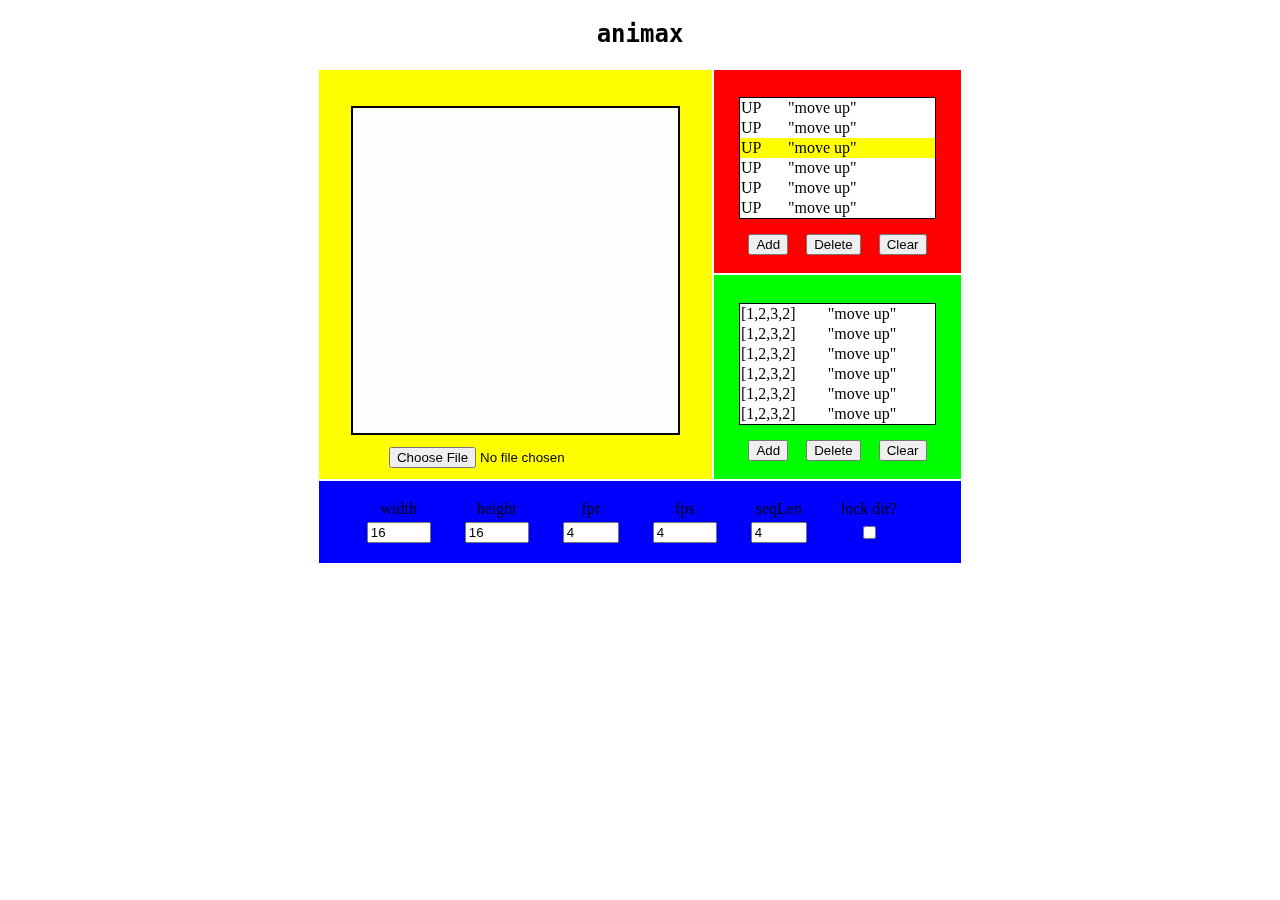
==== index.html @ ecaf94c6 "Version 0.2 - Finished layout" ====
<!DOCTYPE html>
	<head>
		<title>ANIMAX</title>
		<link type="text/css" rel="stylesheet" href="styles.css"/>
	</head>
	<body>
		<h2>animax</h2>
		<table id="container">
			<tr>
				<!--  SPRITE VIEW  -->
				<td id="spriteView" rowspan="2">
					<table id="spriteArea">
						<tr><td><canvas id="spriteWindow" width="325" height="325">Wow, you need a new browser my dude</canvas></td></tr>
						<tr><td style="padding-bottom: 0.5em;"><input type="file"></td></tr>
					</table>
					
					
				</td>

				<!--  KEY MAPPING VIEW  -->
				<td id="keyMapView">
					<div id="keyScroll" class="scroller">
					<table id="keyMapper" class="mapper">
						<tr><td>UP</td> <td>"move up"</td></tr>
						<tr><td>UP</td> <td>"move up"</td></tr>
						<tr style="background-color: #ffff00"><td>UP</td> <td>"move up"</td></tr>
						<tr><td>UP</td> <td>"move up"</td></tr>
						<tr><td>UP</td> <td>"move up"</td></tr>
						<tr><td>UP</td> <td>"move up"</td></tr>
						<tr><td>UP</td> <td>"move up"</td></tr>
						<tr><td>UP</td> <td>"move up"</td></tr>
						<tr><td>UP</td> <td>"move up"</td></tr>
						<tr><td>UP</td> <td>"move up"</td></tr>
					</table>
					</div>
					<table class="listSet">
						<tr>
							<td><button id="add_key">Add</button></td>
							<td><button id="delete_key">Delete</button></td>
							<td><button id="clear_key">Clear</button></td>
						</tr>
					</table>
				</td>
			</tr>

			<tr>
				<!--  FRAME MAPPING VIEW  -->
				<td id="frameMapView">
					<div id="frameScroll" class="scroller">
					<table id="frameMapper" class="mapper">
						<tr><td>[1,2,3,2]</td> <td>"move up"</td></tr>
						<tr><td>[1,2,3,2]</td> <td>"move up"</td></tr>
						<tr><td>[1,2,3,2]</td> <td>"move up"</td></tr>
						<tr><td>[1,2,3,2]</td> <td>"move up"</td></tr>
						<tr><td>[1,2,3,2]</td> <td>"move up"</td></tr>
						<tr><td>[1,2,3,2]</td> <td>"move up"</td></tr>
						<tr><td>[1,2,3,2]</td> <td>"move up"</td></tr>
						<tr><td>[1,2,3,2]</td> <td>"move up"</td></tr>
					</table>
					</div>
					<table class="listSet">
						<tr>
							<td><button id="add_key">Add</button></td>
							<td><button id="delete_key">Delete</button></td>
							<td><button id="clear_key">Clear</button></td>
						</tr>
					</table>
				</td>
			</tr>

			<tr>
				<!--  PROPERTY VIEW  -->
				<td id="propertyView" colspan="2">
					<table id="propertyTable">
						<tr>
							<td>width</td>
							<td>height</td>
							<td>fpr</td>
							<td>fps</td>
							<td>seqLen</td>
							<td>lock dir?</td>
						</tr>
						<tr>
							<td><input name="width" type="number" min="2" max="320" value="16"></td>
							<td><input name="height" type="number" min="2" max="320" value="16"></td>
							<td><input name="fpr" type="number" min="1" max="16" value="4"></td>
							<td><input name="fps" type="number" min="1" max="320" value="4"></td>
							<td><input name="seqLen" type="number" min="1" max="32" value="4"></td>
							<td><input name="lock dir" type="checkbox"></td>
						</tr>
					</table>
				</td>
			</tr>
		</table>

		
		<script src="code.js"></script>
	</body>
</html>
---- styles.css ----
body{
	background-color: #ffffff;
}
h2{
  	text-align: center;
  	font-family: "monospace";
}

/*    LAYOUT    */
#container{
	top: 0;
	bottom: 0;
	left: 0;
	right: 0;
	margin-left: auto;
	margin-right: auto;
}
#spriteView{
	width: 20em;
	background: #ffff00;
	margin-left: auto;
	margin-right: auto;
}
#keyMapView{
	width: 15em;
	background: #ff0000;
}
#frameMapView{
	width: 15em;
	background: #00ff00;
}
#propertyView{
	width: 40em;
	height: 5em;
	background: #0000ff;
}



/*   SPRITE WINDOW    */
#spriteArea{
	margin-left: auto; 
	margin-right: auto;
	text-align: center;
}

#spriteWindow{
  	border:2px solid #000;
  	display: block;
  	margin-top: 2em;
  	margin-left: 1.5em;
  	margin-right: 1.5em;
  	margin-bottom: 0.5em;
  	background-color: #fefefe;
}

/*    KEY MAPPING   */
.scroller{
	height: 7.5em;
	margin-top: 1.5em;
	margin-left: 1.5em;
	margin-right: 1.5em;
	margin-bottom: 0.75em;
	overflow: auto;
	border: 1px solid black;
}

.mapper{
	background-color: #ffffff;
	width: 100%;
	border-collapse: collapse;
}

.listSet{
	margin-left: auto;
	margin-right: auto;
	margin-top: 0.75em;
	margin-bottom: 0.75em;
}
.listSet td{
	padding-left: 0.5em;
	padding-right: 0.5em;
	text-align: center;
}


/*    PROPERTY INPUTS    */
#propertyView table tr td{
	/*border: 1px solid black;*/
}

#propertyTable{
	/*border-collapse: collapse;*/
	margin-left: auto;
	margin-right: auto;
}

#propertyTable td{
	text-align: center;
	padding-left: 0.5em;
	padding-right: 1.5em;
}
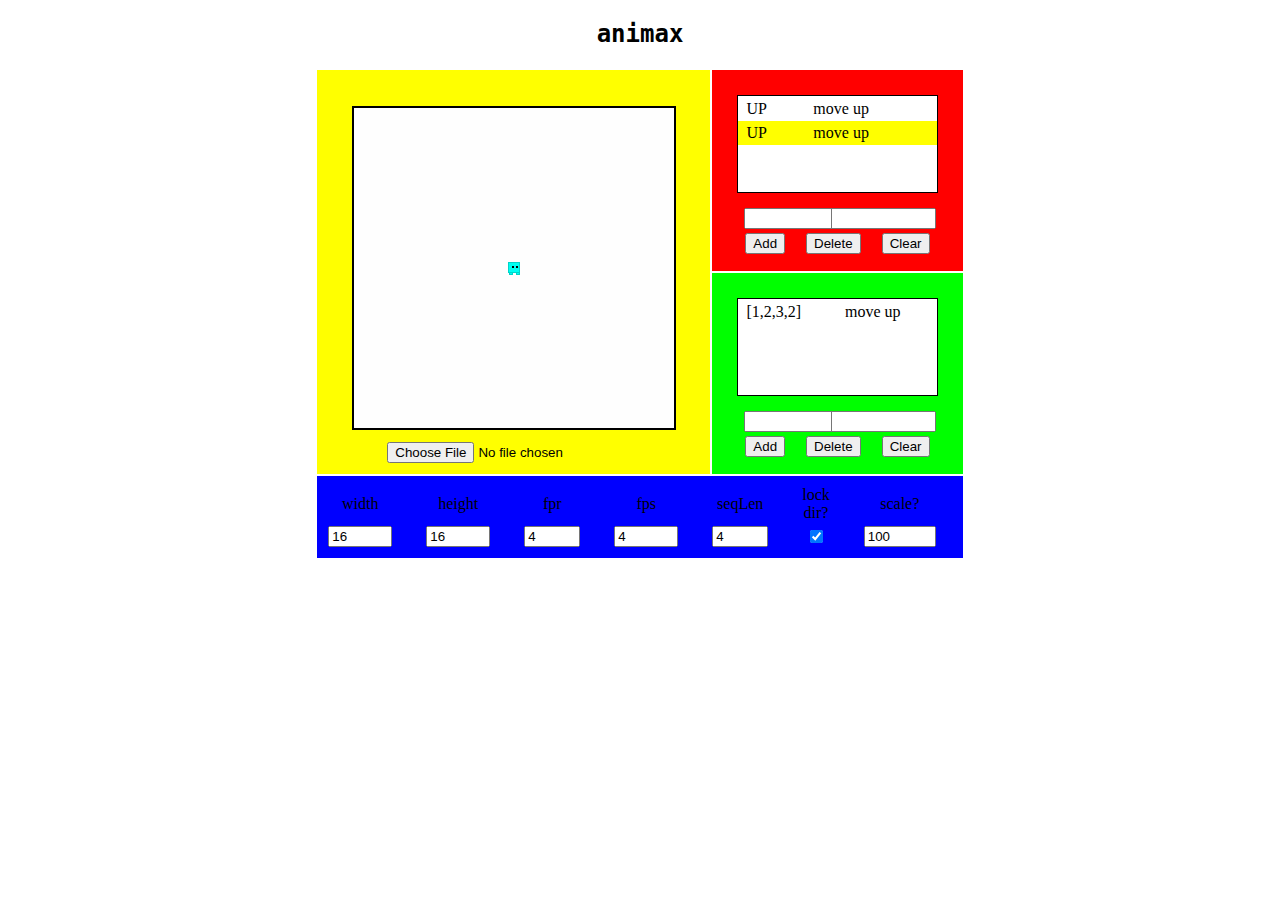
==== commit 55ebe867: "Version 0.3 - Basic functionality" ====
--- a/index.html
+++ b/index.html
@@ -10,8 +10,8 @@
 				<!--  SPRITE VIEW  -->
 				<td id="spriteView" rowspan="2">
 					<table id="spriteArea">
-						<tr><td><canvas id="spriteWindow" width="325" height="325">Wow, you need a new browser my dude</canvas></td></tr>
-						<tr><td style="padding-bottom: 0.5em;"><input type="file"></td></tr>
+						<tr><td><canvas id="spriteWindow">Wow, you need a new browser my dude</canvas></td></tr>
+						<tr><td style="padding-bottom: 0.5em;"><input type="file" id="image_upload" accept="image/*" onchange="loadSprite()"></td></tr>
 					</table>
 					
 					
@@ -21,21 +21,19 @@
 				<td id="keyMapView">
 					<div id="keyScroll" class="scroller">
 					<table id="keyMapper" class="mapper">
-						<tr><td>UP</td> <td>"move up"</td></tr>
-						<tr><td>UP</td> <td>"move up"</td></tr>
-						<tr style="background-color: #ffff00"><td>UP</td> <td>"move up"</td></tr>
-						<tr><td>UP</td> <td>"move up"</td></tr>
-						<tr><td>UP</td> <td>"move up"</td></tr>
-						<tr><td>UP</td> <td>"move up"</td></tr>
-						<tr><td>UP</td> <td>"move up"</td></tr>
-						<tr><td>UP</td> <td>"move up"</td></tr>
-						<tr><td>UP</td> <td>"move up"</td></tr>
-						<tr><td>UP</td> <td>"move up"</td></tr>
+						<tr><td>UP</td> <td>move up</td></tr>
+						<tr style="background-color: #ffff00"><td>UP</td> <td>move up</td></tr>
 					</table>
 					</div>
 					<table class="listSet">
-						<tr>
-							<td><button id="add_key">Add</button></td>
+						<tr class="listInputs">
+							<td colspan="3">
+								<div class="leftInput"><input type="text" id="keyLabel" size="8"></div>
+								<div class="rightInput"><input type="text" id="animName1" size="10"></div>
+							</td>
+						</tr>
+						<tr class="listBtns">
+							<td><button id="add_key" onclick="addKey()">Add</button></td>
 							<td><button id="delete_key">Delete</button></td>
 							<td><button id="clear_key">Clear</button></td>
 						</tr>
@@ -48,19 +46,18 @@
 				<td id="frameMapView">
 					<div id="frameScroll" class="scroller">
 					<table id="frameMapper" class="mapper">
-						<tr><td>[1,2,3,2]</td> <td>"move up"</td></tr>
-						<tr><td>[1,2,3,2]</td> <td>"move up"</td></tr>
-						<tr><td>[1,2,3,2]</td> <td>"move up"</td></tr>
-						<tr><td>[1,2,3,2]</td> <td>"move up"</td></tr>
-						<tr><td>[1,2,3,2]</td> <td>"move up"</td></tr>
-						<tr><td>[1,2,3,2]</td> <td>"move up"</td></tr>
-						<tr><td>[1,2,3,2]</td> <td>"move up"</td></tr>
-						<tr><td>[1,2,3,2]</td> <td>"move up"</td></tr>
+						<tr><td>[1,2,3,2]</td> <td>move up</td></tr>
 					</table>
 					</div>
 					<table class="listSet">
-						<tr>
-							<td><button id="add_key">Add</button></td>
+						<tr class="listInputs">
+							<td colspan="3">
+								<div class="leftInput"><input type="text" id="frameLabel" size="8"></div>
+								<div class="rightInput"><input type="text" id="animName2" size="10"></div>
+							</td>
+						</tr>
+						<tr class="listBtns">
+							<td><button id="add_key" onclick="addSeq()">Add</button></td>
 							<td><button id="delete_key">Delete</button></td>
 							<td><button id="clear_key">Clear</button></td>
 						</tr>
@@ -79,14 +76,16 @@
 							<td>fps</td>
 							<td>seqLen</td>
 							<td>lock dir?</td>
+							<td>scale?</td>
 						</tr>
 						<tr>
-							<td><input name="width" type="number" min="2" max="320" value="16"></td>
-							<td><input name="height" type="number" min="2" max="320" value="16"></td>
-							<td><input name="fpr" type="number" min="1" max="16" value="4"></td>
-							<td><input name="fps" type="number" min="1" max="320" value="4"></td>
-							<td><input name="seqLen" type="number" min="1" max="32" value="4"></td>
-							<td><input name="lock dir" type="checkbox"></td>
+							<td><input name="width" type="number" min="2" max="320" value="16" onchange="sprWidth=this.value"></td>
+							<td><input name="height" type="number" min="2" max="320" value="16" onchange="sprHeight=this.value"></td>
+							<td><input name="fpr" type="number" min="1" max="16" value="4" onchange="fpr=this.value"></td>
+							<td><input name="fps" type="number" min="1" max="320" value="4" onchange="fps=this.value"></td>
+							<td><input name="seqLen" type="number" min="1" max="32" value="4" onchange="seqlength=this.value"></td>
+							<td><input name="lock dir" type="checkbox" checked onchange="lock_dir=this.value"></td>
+							<td><input name="scale" type="number" min="1" max="1000" value="100" onchange="updateCanvas(this.value)"></td>
 						</tr>
 					</table>
 				</td>
--- a/styles.css
+++ b/styles.css
@@ -52,23 +52,32 @@
   	margin-right: 1.5em;
   	margin-bottom: 0.5em;
   	background-color: #fefefe;
+  	width: 320px;
+  	height: 320px;
 }
 
 /*    KEY MAPPING   */
 .scroller{
-	height: 7.5em;
+	height: 6em;
 	margin-top: 1.5em;
 	margin-left: 1.5em;
 	margin-right: 1.5em;
 	margin-bottom: 0.75em;
 	overflow: auto;
 	border: 1px solid black;
+	background-color: #ffffff;
 }
 
 .mapper{
 	background-color: #ffffff;
 	width: 100%;
 	border-collapse: collapse;
+}
+.mapper td{
+	padding-left: 0.5em;
+	padding-right: 0.5em;
+	padding-top: 0.2em;
+	padding-bottom: 0.2em;
 }
 
 .listSet{
@@ -77,10 +86,23 @@
 	margin-top: 0.75em;
 	margin-bottom: 0.75em;
 }
-.listSet td{
+.listInputs td{
+	padding-left: 0.5em;
+}
+
+.listBtns td{
 	padding-left: 0.5em;
 	padding-right: 0.5em;
 	text-align: center;
+}
+
+.leftInput{
+	float: left;
+	width: 45%;
+}
+.rightInput{
+	float: right;
+	width: 55%;
 }
 
 
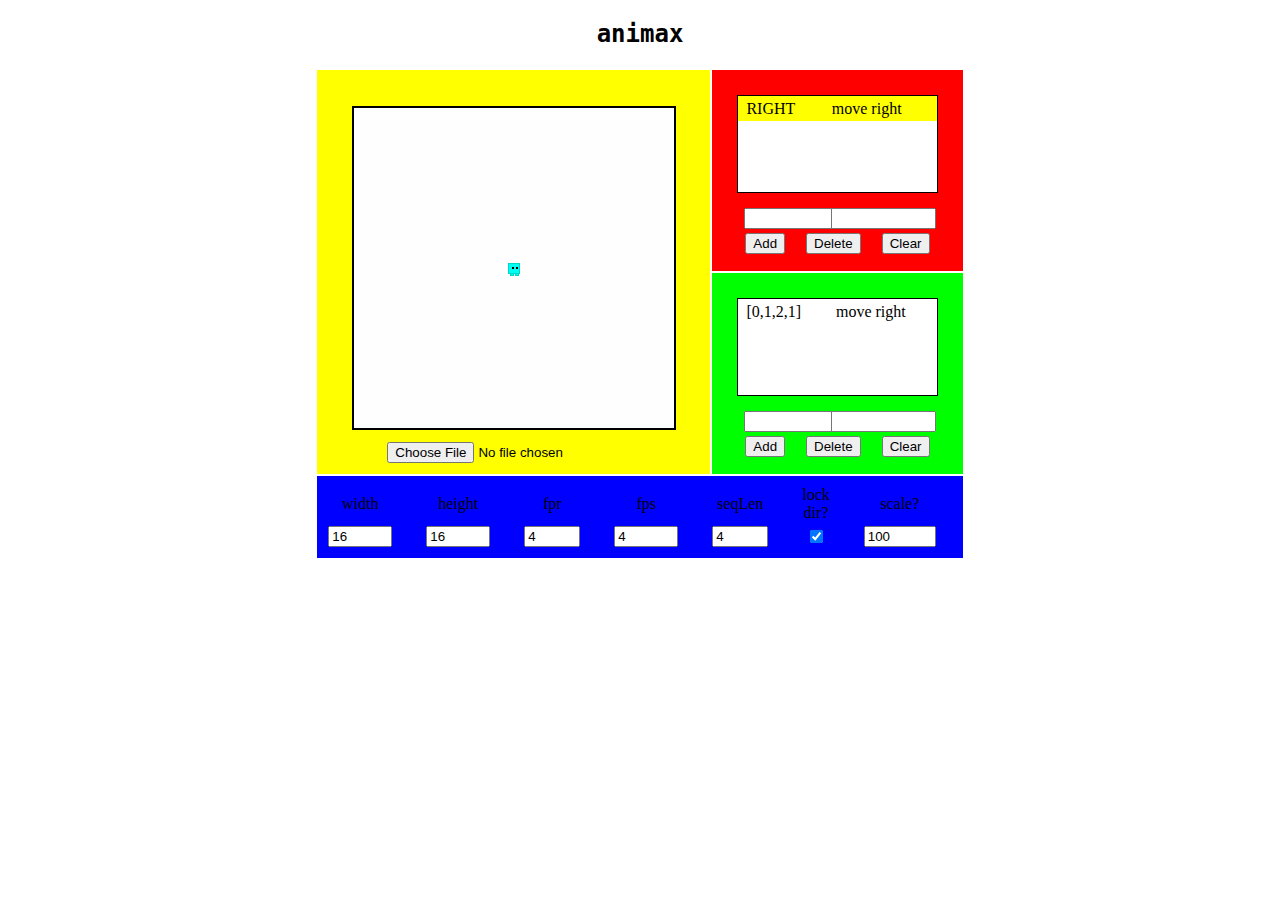
==== commit 800569b6: "Version 1.0 - Beta Finished Product" ====
--- a/index.html
+++ b/index.html
@@ -3,7 +3,7 @@
 		<title>ANIMAX</title>
 		<link type="text/css" rel="stylesheet" href="styles.css"/>
 	</head>
-	<body>
+	<body onload="init()">
 		<h2>animax</h2>
 		<table id="container">
 			<tr>
@@ -21,8 +21,7 @@
 				<td id="keyMapView">
 					<div id="keyScroll" class="scroller">
 					<table id="keyMapper" class="mapper">
-						<tr><td>UP</td> <td>move up</td></tr>
-						<tr style="background-color: #ffff00"><td>UP</td> <td>move up</td></tr>
+						<tr style="background-color: #ffff00"><td>RIGHT</td> <td>move right</td></tr>
 					</table>
 					</div>
 					<table class="listSet">
@@ -34,8 +33,8 @@
 						</tr>
 						<tr class="listBtns">
 							<td><button id="add_key" onclick="addKey()">Add</button></td>
-							<td><button id="delete_key">Delete</button></td>
-							<td><button id="clear_key">Clear</button></td>
+							<td><button id="delete_key" onclick="delKey()">Delete</button></td>
+							<td><button id="clear_key" onclick="clearKey()">Clear</button></td>
 						</tr>
 					</table>
 				</td>
@@ -46,7 +45,7 @@
 				<td id="frameMapView">
 					<div id="frameScroll" class="scroller">
 					<table id="frameMapper" class="mapper">
-						<tr><td>[1,2,3,2]</td> <td>move up</td></tr>
+						<tr><td>[0,1,2,1]</td> <td>move right</td></tr>
 					</table>
 					</div>
 					<table class="listSet">
@@ -58,8 +57,8 @@
 						</tr>
 						<tr class="listBtns">
 							<td><button id="add_key" onclick="addSeq()">Add</button></td>
-							<td><button id="delete_key">Delete</button></td>
-							<td><button id="clear_key">Clear</button></td>
+							<td><button id="delete_key" onclick="delSeq()">Delete</button></td>
+							<td><button id="clear_key" onclick="clearSeq()">Clear</button></td>
 						</tr>
 					</table>
 				</td>
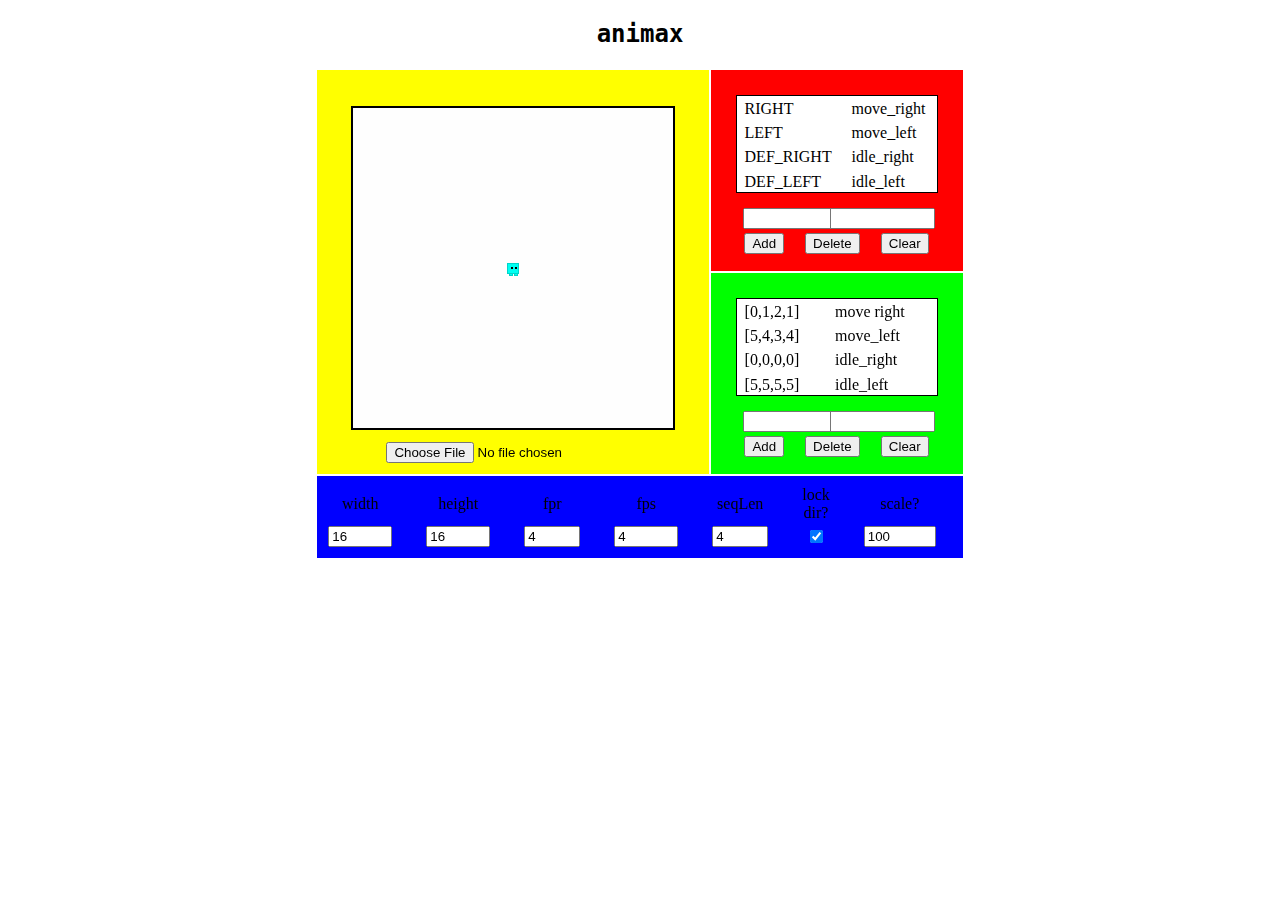
==== commit 26e5d304: "Version 1.1 - Highlight current animation and fix alpha character input" ====
--- a/index.html
+++ b/index.html
@@ -21,7 +21,10 @@
 				<td id="keyMapView">
 					<div id="keyScroll" class="scroller">
 					<table id="keyMapper" class="mapper">
-						<tr style="background-color: #ffff00"><td>RIGHT</td> <td>move right</td></tr>
+						<tr><td>RIGHT</td> <td>move_right</td></tr>
+						<tr><td>LEFT</td> <td>move_left</td></tr>
+						<tr><td>DEF_RIGHT</td> <td>idle_right</td></tr>
+						<tr><td>DEF_LEFT</td> <td>idle_left</td></tr>
 					</table>
 					</div>
 					<table class="listSet">
@@ -46,6 +49,9 @@
 					<div id="frameScroll" class="scroller">
 					<table id="frameMapper" class="mapper">
 						<tr><td>[0,1,2,1]</td> <td>move right</td></tr>
+						<tr><td>[5,4,3,4]</td> <td>move_left</td></tr>
+						<tr><td>[0,0,0,0]</td> <td>idle_right</td></tr>
+						<tr><td>[5,5,5,5]</td> <td>idle_left</td></tr>
 					</table>
 					</div>
 					<table class="listSet">
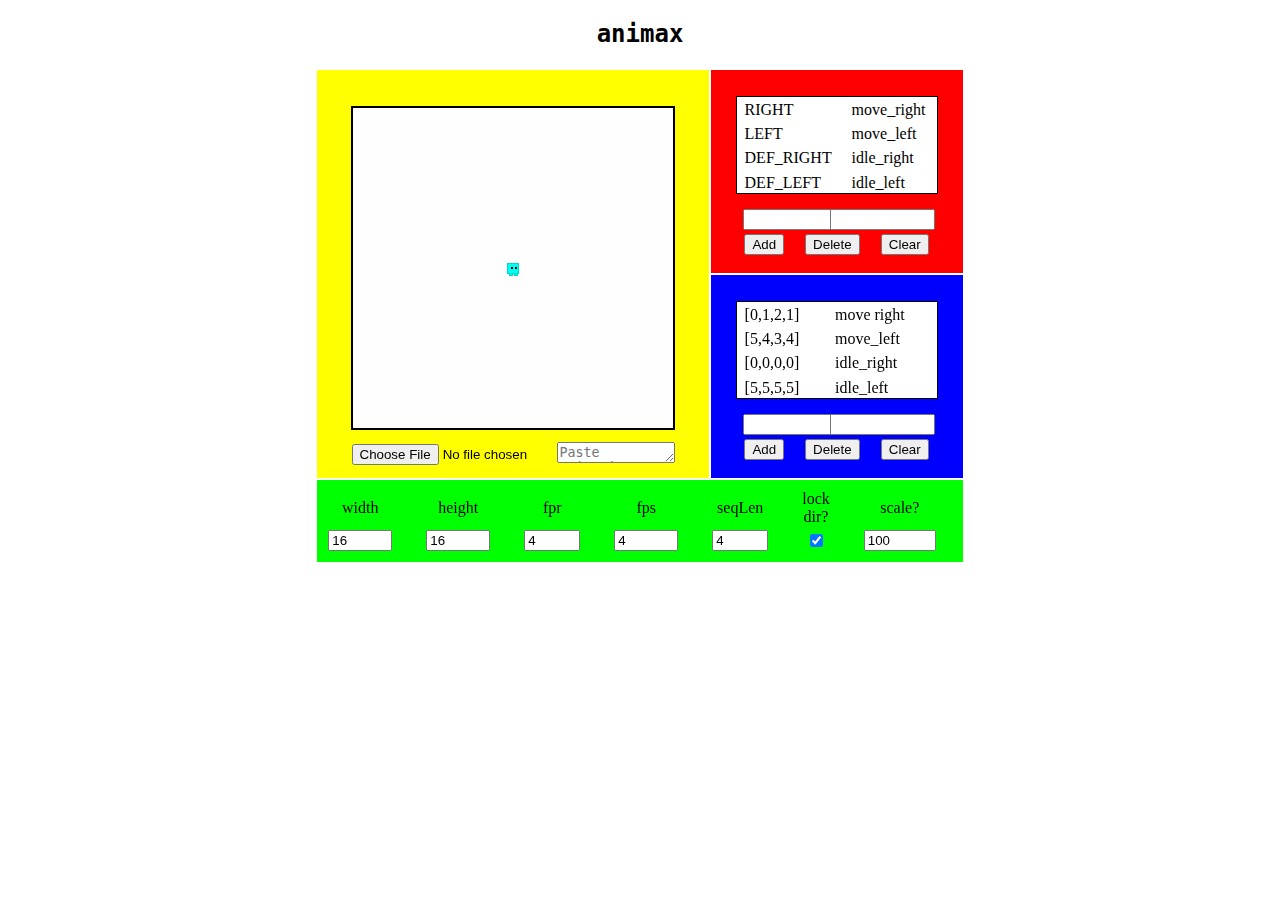
==== commit 88edc6e1: "import animation frames" ====
--- a/index.html
+++ b/index.html
@@ -10,8 +10,11 @@
 				<!--  SPRITE VIEW  -->
 				<td id="spriteView" rowspan="2">
 					<table id="spriteArea">
-						<tr><td><canvas id="spriteWindow">Wow, you need a new browser my dude</canvas></td></tr>
-						<tr><td style="padding-bottom: 0.5em;"><input type="file" id="image_upload" accept="image/*" onchange="loadSprite()"></td></tr>
+						<tr><td colspan="2"><canvas id="spriteWindow">Wow, you need a new browser my dude</canvas></td></tr>
+						<tr>
+							<td style="padding-bottom: 0.5em; padding-left: 25px"><input type="file" style="width: 200px" id="image_upload" accept="image/*" onchange="loadSprite()"></td>
+							<td style="padding-bottom: 0.5em; padding-right: 25px;"><textarea id="rawInput" onchange="parseTextAnim()" rows="1" cols="12" placeholder="Paste Animation Here"/></textarea></td>
+						</tr>
 					</table>
 					
 					
@@ -89,7 +92,7 @@
 							<td><input name="fpr" type="number" min="1" max="16" value="4" onchange="fpr=this.value"></td>
 							<td><input name="fps" type="number" min="1" max="320" value="4" onchange="fps=this.value"></td>
 							<td><input name="seqLen" type="number" min="1" max="32" value="4" onchange="seqlength=this.value"></td>
-							<td><input name="lock dir" type="checkbox" checked onchange="lock_dir=this.value"></td>
+							<td><input name="lock dir" type="checkbox" checked onchange="lock_dir=this.checked"></td>
 							<td><input name="scale" type="number" min="1" max="1000" value="100" onchange="updateCanvas(this.value)"></td>
 						</tr>
 					</table>
--- a/styles.css
+++ b/styles.css
@@ -27,12 +27,12 @@
 }
 #frameMapView{
 	width: 15em;
-	background: #00ff00;
+	background: #0000ff;
 }
 #propertyView{
 	width: 40em;
 	height: 5em;
-	background: #0000ff;
+	background: #00ff00;
 }
 
 
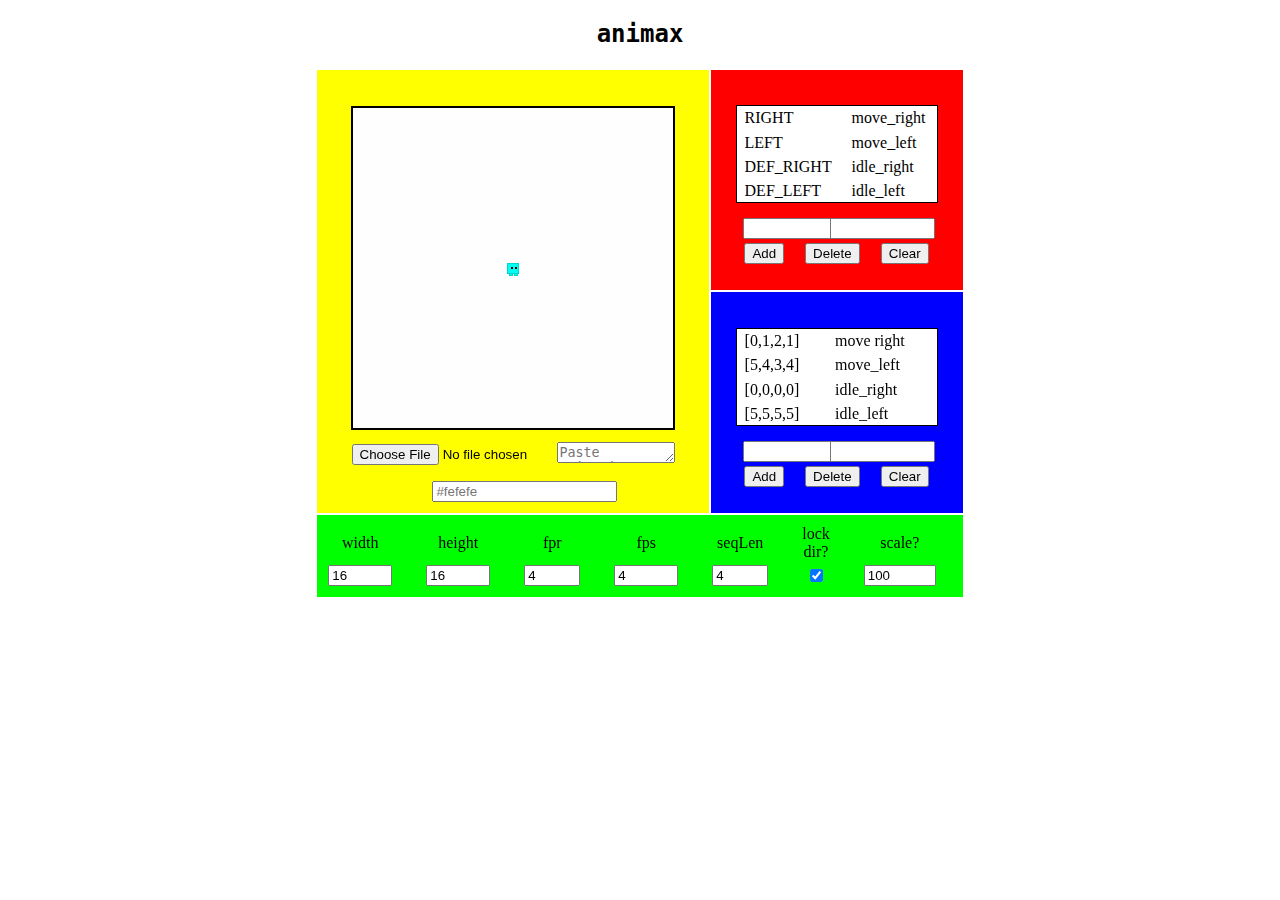
==== commit f4aa3600: "Added change of sprite background color" ====
--- a/index.html
+++ b/index.html
@@ -10,11 +10,13 @@
 				<!--  SPRITE VIEW  -->
 				<td id="spriteView" rowspan="2">
 					<table id="spriteArea">
+
 						<tr><td colspan="2"><canvas id="spriteWindow">Wow, you need a new browser my dude</canvas></td></tr>
 						<tr>
 							<td style="padding-bottom: 0.5em; padding-left: 25px"><input type="file" style="width: 200px" id="image_upload" accept="image/*" onchange="loadSprite()"></td>
 							<td style="padding-bottom: 0.5em; padding-right: 25px;"><textarea id="rawInput" onchange="parseTextAnim()" rows="1" cols="12" placeholder="Paste Animation Here"/></textarea></td>
 						</tr>
+						<tr><td colspan="2" style="padding-top: 0.25em; padding-bottom: 0.5em; padding-left: 25px"><input id="sprite_color" type="text" placeholder="#fefefe" onchange="updateColor()"></td></tr>
 					</table>
 					
 					
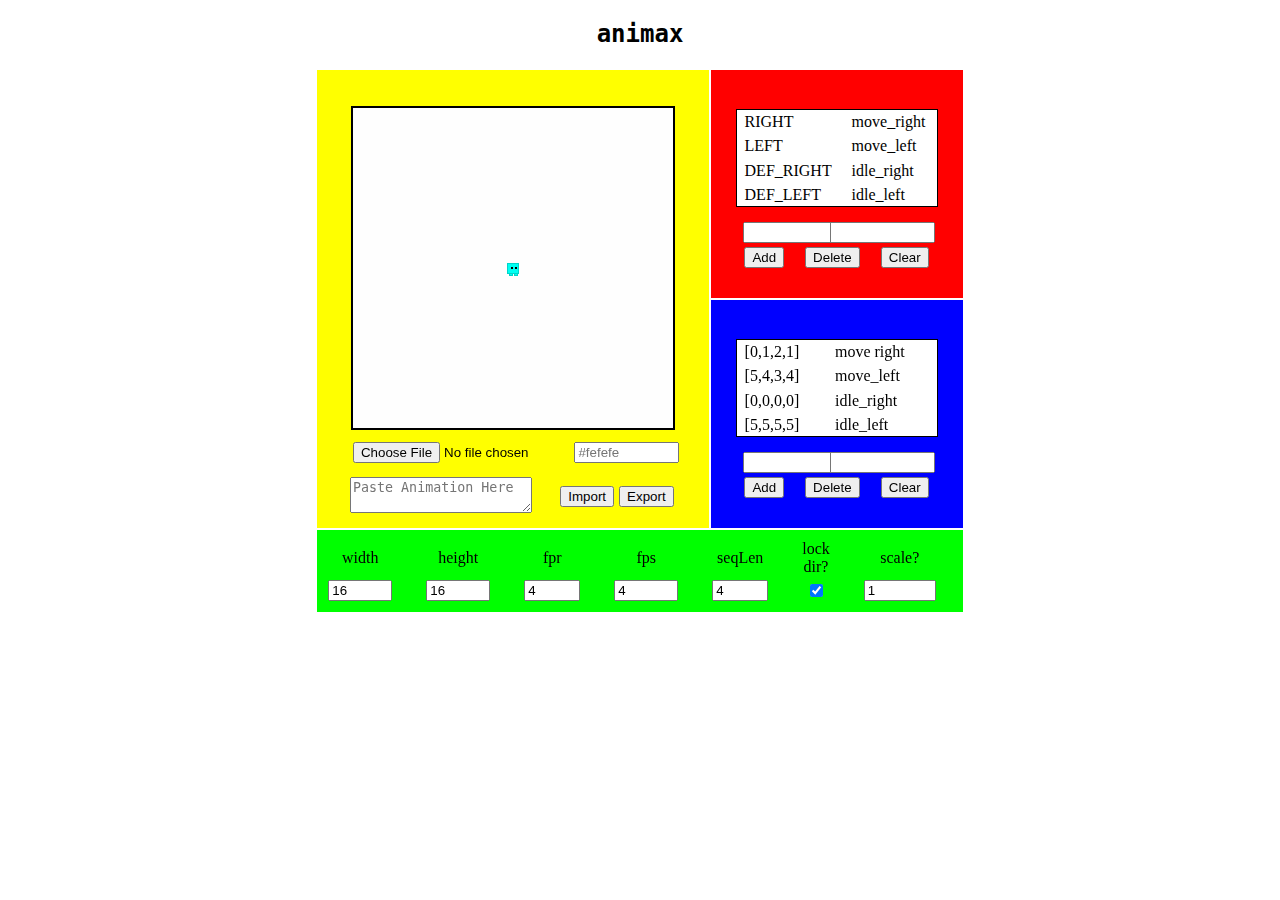
==== commit 5e8d6eda: "Export feature and fixed scaling" ====
--- a/index.html
+++ b/index.html
@@ -14,9 +14,13 @@
 						<tr><td colspan="2"><canvas id="spriteWindow">Wow, you need a new browser my dude</canvas></td></tr>
 						<tr>
 							<td style="padding-bottom: 0.5em; padding-left: 25px"><input type="file" style="width: 200px" id="image_upload" accept="image/*" onchange="loadSprite()"></td>
-							<td style="padding-bottom: 0.5em; padding-right: 25px;"><textarea id="rawInput" onchange="parseTextAnim()" rows="1" cols="12" placeholder="Paste Animation Here"/></textarea></td>
+							<td style="padding-bottom: 0.5em; padding-right: 5px"><input id="sprite_color" type="text" placeholder="#fefefe" onchange="updateColor()" size='10'></td>
+
 						</tr>
-						<tr><td colspan="2" style="padding-top: 0.25em; padding-bottom: 0.5em; padding-left: 25px"><input id="sprite_color" type="text" placeholder="#fefefe" onchange="updateColor()"></td></tr>
+						<tr>
+							<td style="padding-top: 0.25em; padding-bottom: 0.5em; "><textarea id="rawInput" rows="2" cols="20" placeholder="Paste Animation Here"/></textarea></td>
+							<td style="padding-top: 0.25em; padding-bottom: 0.5em; padding-right: 25px"><button onclick='parseTextAnim()' style='margin-right:5px'>Import</button><button onclick='exportAnim()'>Export</button></td>
+						</tr>
 					</table>
 					
 					
@@ -95,7 +99,7 @@
 							<td><input name="fps" type="number" min="1" max="320" value="4" onchange="fps=this.value"></td>
 							<td><input name="seqLen" type="number" min="1" max="32" value="4" onchange="seqlength=this.value"></td>
 							<td><input name="lock dir" type="checkbox" checked onchange="lock_dir=this.checked"></td>
-							<td><input name="scale" type="number" min="1" max="1000" value="100" onchange="updateCanvas(this.value)"></td>
+							<td><input name="scale" type="number" min="0" max="1000" value="1" onchange="updateCanvas(this.value)"></td>
 						</tr>
 					</table>
 				</td>
--- a/styles.css
+++ b/styles.css
@@ -54,6 +54,12 @@
   	background-color: #fefefe;
   	width: 320px;
   	height: 320px;
+
+  	/* scale up pixels */
+	image-rendering: -moz-crisp-edges;
+	image-rendering: -webkit-crisp-edges;
+	image-rendering: pixelated;
+	image-rendering: crisp-edges;
 }
 
 /*    KEY MAPPING   */
